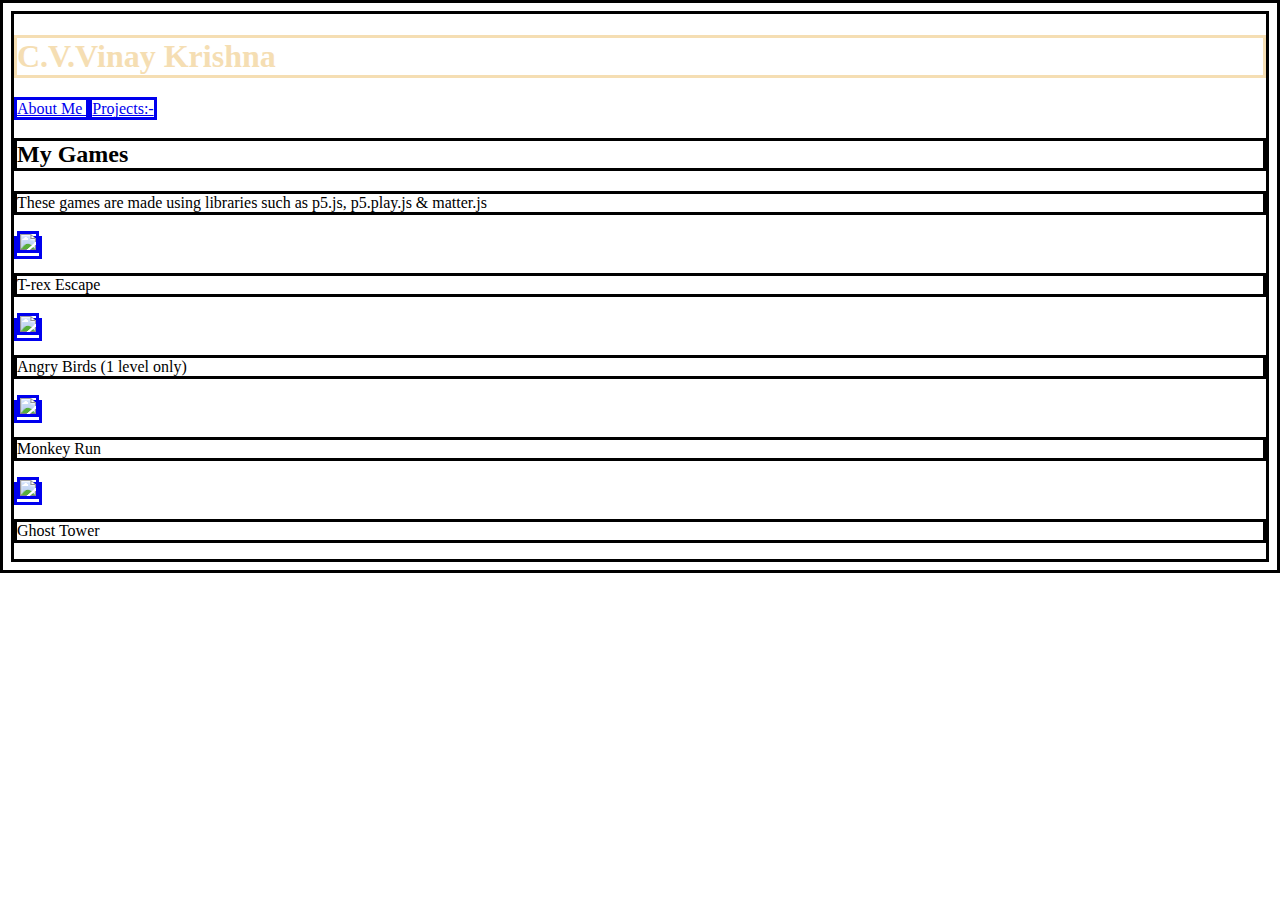
==== Index.html @ 5cc686eb "Basement" ====
<!DOCTYPE html>
<html>
    <head>
        <title> My Project/Portfolio Page </title>
        <style>
            h1{
                color:wheat
            }
            * {
                border:solid
            }
        </style>
    </head>
    <body>
        <h1> C.V.Vinay Krishna</h1>
        <a href = "About.html"> About Me </a>
        <a href = "Index.html">Projects:-</a>
        <h2>My Games</h2>
        <p>These games are made using libraries such as p5.js, p5.play.js & matter.js</p>
        <a href="https://editor.p5js.org/vinaykrishnacv/full/INtNv8s0b"><img src="https://via.placeholder.com/300"/></a>
        <p>T-rex Escape</p>
        <a href="https://vinaykrishnacv.github.io/goodie-bad/"><img src="https://via.placeholder.com/300"/></a>
        <p>Angry Birds (1 level only)</p>
        <a href="https://vinaykrishnacv.github.io/Monkey-Run/"><img src="https://via.placeholder.com/300"/></a>
        <p>Monkey Run</p>
        <a href="https://editor.p5js.org/vinaykrishnacv/full/DIi9XSkLG"><img src="https://via.placeholder.com/300"/></a>
        <p>Ghost Tower</p>
    </body>
</html>
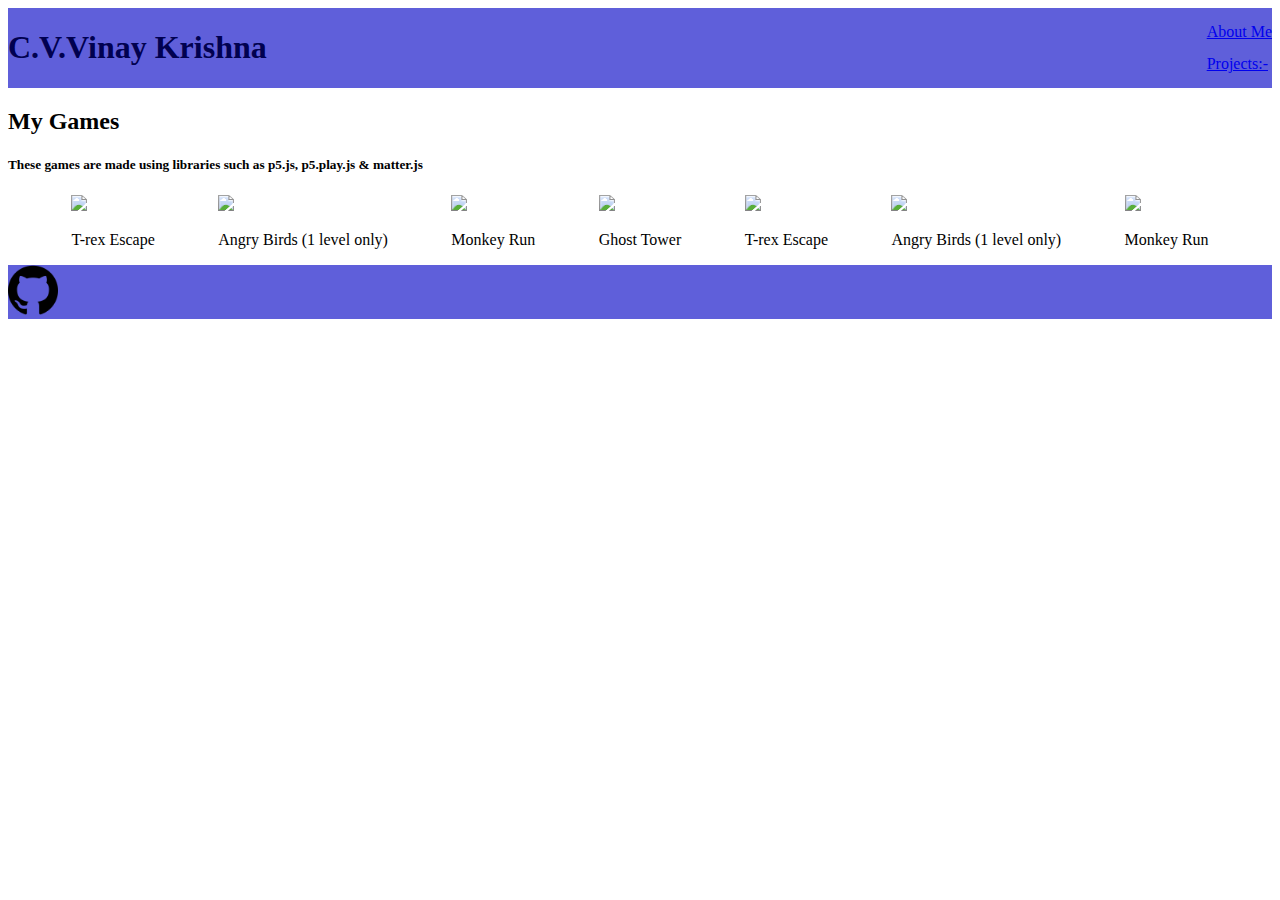
==== commit 9560a896: "ground Floor" ====
--- a/Index.html
+++ b/Index.html
@@ -1,29 +1,55 @@
 <!DOCTYPE html>
 <html>
+    <!-- This is how you give comment -->
     <head>
         <title> My Project/Portfolio Page </title>
-        <style>
-            h1{
-                color:wheat
-            }
-            * {
-                border:solid
-            }
-        </style>
+        <link rel="styleSheet" type="text/css" href="style.css"/>
     </head>
+    
     <body>
-        <h1> C.V.Vinay Krishna</h1>
-        <a href = "About.html"> About Me </a>
-        <a href = "Index.html">Projects:-</a>
-        <h2>My Games</h2>
-        <p>These games are made using libraries such as p5.js, p5.play.js & matter.js</p>
-        <a href="https://editor.p5js.org/vinaykrishnacv/full/INtNv8s0b"><img src="https://via.placeholder.com/300"/></a>
-        <p>T-rex Escape</p>
-        <a href="https://vinaykrishnacv.github.io/goodie-bad/"><img src="https://via.placeholder.com/300"/></a>
-        <p>Angry Birds (1 level only)</p>
-        <a href="https://vinaykrishnacv.github.io/Monkey-Run/"><img src="https://via.placeholder.com/300"/></a>
-        <p>Monkey Run</p>
-        <a href="https://editor.p5js.org/vinaykrishnacv/full/DIi9XSkLG"><img src="https://via.placeholder.com/300"/></a>
-        <p>Ghost Tower</p>
+        <div class="header">
+            <h1> C.V.Vinay Krishna</h1>
+            <div class="menu">
+                <a href = "About.html"> About Me </a>
+                <a href = "Index.html">Projects:-</a>
+            </div>
+        </div>
+        <div class="heading">
+            <h2>My Games</h2>
+            <h5>These games are made using libraries such as p5.js, p5.play.js & matter.js</h5>
+        </div>
+        <div class="gridde">
+            <div class="item">
+                <a href="https://editor.p5js.org/vinaykrishnacv/full/INtNv8s0b"><img src="https://via.placeholder.com/300"/></a>
+                <p>T-rex Escape</p>
+            </div>
+            <div class="item">
+                <a href="https://vinaykrishnacv.github.io/goodie-bad/"><img src="https://via.placeholder.com/300"/></a>
+                <p>Angry Birds (1 level only)</p>
+            </div>
+            <div class="item">
+                <a href="https://vinaykrishnacv.github.io/Monkey-Run/"><img src="https://via.placeholder.com/300"/></a>
+                <p>Monkey Run</p>
+            </div>
+            <div class="item">
+                <a href="https://editor.p5js.org/vinaykrishnacv/full/DIi9XSkLG"><img src="https://via.placeholder.com/300"/></a>
+                <p>Ghost Tower</p>
+            </div>
+            <div class="item">
+                <a href="https://editor.p5js.org/vinaykrishnacv/full/INtNv8s0b"><img src="https://via.placeholder.com/300"/></a>
+                <p>T-rex Escape</p>
+            </div>
+            <div class="item">
+                <a href="https://vinaykrishnacv.github.io/goodie-bad/"><img src="https://via.placeholder.com/300"/></a>
+                <p>Angry Birds (1 level only)</p>
+            </div>
+            <div class="item">
+                <a href="https://vinaykrishnacv.github.io/Monkey-Run/"><img src="https://via.placeholder.com/300"/></a>
+                <p>Monkey Run</p>
+            </div>
+        </div>
+        <div class="footer">
+            <a href="https://github.com/VinayKrishnaCV" target="_blank"><img src="gitHub.png" height=50 width=50/></a>
+        </div>
     </body>
 </html>--- a/style.css
+++ b/style.css
@@ -0,0 +1,27 @@
+h1{
+    color:rgb(1, 1, 80)
+}
+/**{
+    border: solid 1px;
+}*/
+.header{
+    background-color: rgb(95, 95, 218);
+    display: flex;
+    justify-content: space-between;
+}
+.footer{
+    background-color: rgb(95, 95, 218);
+}
+.menu{
+    display: flex;
+    flex-direction: column;
+    justify-content: space-evenly;
+}
+.gridde{
+    display: flex;
+    justify-content: space-evenly;
+    flex-wrap: wrap;
+}
+p{
+    text-align: center;
+}
